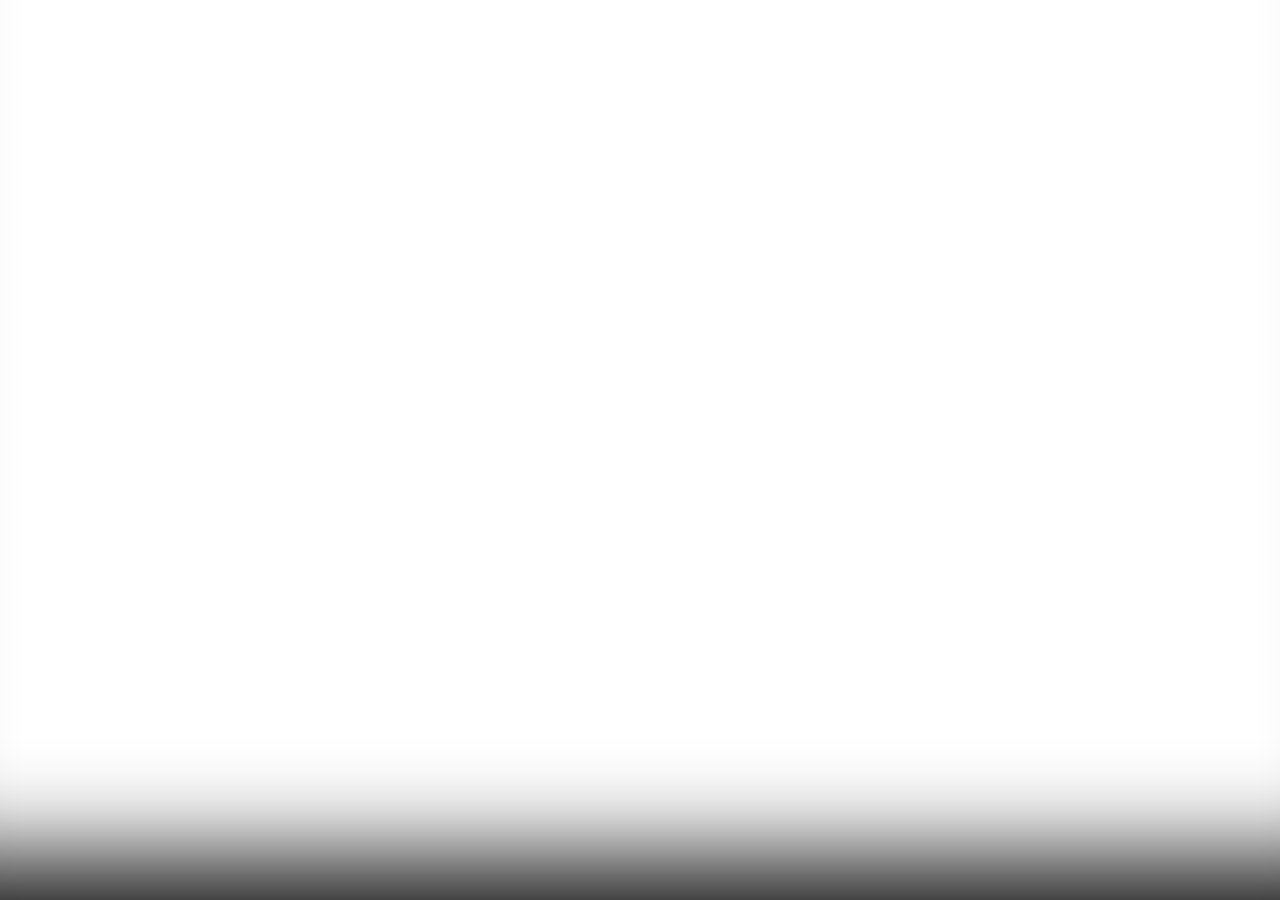
==== index.html @ a4cc70dd "removed events page from nav" ====
<!doctype html>
<html>
<head>
    <title>Home</title>
    <link rel="stylesheet" href="site.css"/>
    <link rel="shortcut icon" href="/static/favicon.ico">
</head>

<body class="homebody">
    <div class="navbar navbar-index" style="visibility:hidden">
        <div class="navcontent">
            <h1 class="navname"><a href="index.html" class="backhome">Claire Ozee</a></h1>
            <div class="navlinks">
                <a href="experience.html"><small>experience</small></a>
                <a href="projects.html"><small>projects</small></a>
                <!--<a href="events.html"><small>events</small></a>-->
            </div>
        </div>
    </div>
    <div class="homebody-content">
    
    <div class="content" id="home-content" style="visibility:hidden">
        <div class="landing name">
            <h1>Claire Ozee</h1>
        </div>
        <div class="landing about-summary">
            <p>mathematics enthusiast</p>
            <p>/</p>
            <p>exploring artificial intelligence</p>
            <!--<p>/</p>
            <p>with a creative interest <a href="creative.html">here</a></p>-->
        </div>
        <button class="landing enter-button"><a>enter</a></button>
    </div>
    </div>
    <div class="footer-index" id="index1footer" style="visibility:hidden">
        <div class="footercontent">
            <a href="https://instagram.com/ozee.jpg/" target="_blank"><upper>instagram</upper></a><a>  -  </a>
            <a href="https://linkedin.com/in/claireozee" target="_blank">linkedin</a>
       </div>
       <p id="copyright"><small><small>© Ozee 2020</small></small></p>
    </div>
    
<script src="https://ajax.googleapis.com/ajax/libs/jquery/1.11.0/jquery.min.js"></script>
<script>
    $(document).ready(function() {
        $('.landing').hide(); // makes fade smooth 
        $('.landing').delay(700).css('visibility', 'visible').fadeIn(300);  //to appear after a few seconds
        $('.enter-button').click(function() {
            $('#home-content').fadeOut(200);
            $('.navbar-index').css('visibility', 'visible');
            $('.footer-index').css('visibility', 'visible');
        });
    });
</script>
</body>
</html>
---- site.css ----
@import url(https://fonts.googleapis.com/css?family=Raleway&display=swap);
body {
    font-family: Raleway, Arial, Helvetica, sans-serif;
    margin: 0;
}
p {
    color: black;
}
a, a:visited {
    text-decoration: none;
    color: rgb(183, 183, 183); 
}
a:hover, .backhome:hover {
    text-decoration: none;
    color: rgb(0, 0, 0); 
    font-weight: bold;
    cursor: pointer;
}
a:active {
    color: blue;
}

.content { 
    padding: 10vh;
    display: flex;
    justify-content: center;
    flex-direction: column;
    align-items: center;
}

/* index */
.homebody {
    box-shadow: inset 0px -140px 100px -100px  rgb(20, 20, 20);
    height: 100vh;
}
.homebody-content {
    display: flex;
    flex-direction: column;
    justify-content: center;
    height: 100%;
}
.name h1 {
    font-size: 12vw;
    margin-top: 0;
    margin-bottom: 0vh;
}
.about-summary {
    display: flex;
    flex-direction: row;
}
.about-summary p {
    margin: 2vw;
    text-align: center;
    font-variant: small-caps;
}
#home-content button {
    margin-top: 10vh;
    padding: 1vh;
    background-color: transparent;
    border: 2px solid rgba(183, 183, 183);
    font-variant: small-caps;
}
#home-content button:hover {
    border: 2px solid rgb(0, 0, 0);
    cursor: pointer;
}
#home-content button:hover > a {
    color: black;
}
#home-content button:active, button:visited {
    border: 2px solid blue;
}
#home-content button:active > a {
    color: blue;
}

/* nav & footer */
.navbar {
    display: flex;
    flex-direction: column;
    justify-content: center;
    align-items: center;
    background-color: rgb(255, 255, 255);   
    box-shadow: 0px 0px 100px 0px rgb(143, 143, 143);
}
.navcontent {
    display: flex;
    flex-direction: column;
    align-items: center;
}
.navlinks a {
    text-decoration: none;
    color: rgb(182, 182, 182);  
    text-transform: uppercase;
    padding: 0 1.2vh;
    margin: 0 1vh;
}
.navlinks a:hover {
    color: black;
}
.navlinks a:active {
    color: blue;
}
.navname {
    margin: 1vh;
}
.nav-active {
    border-bottom: 3px solid blue;
}
.footer, #index1footer {
    display: flex;
    flex-direction: column;
    align-items: center;
    background-color: rgb(255, 255, 255); 
    box-shadow: 0px 0px 100px 0px rgb(80, 80, 80);/*rgba(183, 183, 183);*/
    padding: 1vh;
    font-variant: small-caps; 
}
/*to keep footer at bottom of page with no content*/
#index1footer, .navbar-index {
    position: fixed;
    width: 100%;
}
#index1footer {
    bottom: 0;
}
.experiencefooter {
    position: fixed;
    width: 100%;
    bottom: 0;
}
#copyright {
    margin: 0;
}






/*FIX!*/


/*experience*/
.timeline {
    /*overflow-x: scroll;*/
    padding: 1vh;
    width: 100%;
    /*height: 20vh;*/
    position: relative;
    display: flex;
    flex-direction: row-reverse;
    justify-content: center;
    top: 0;
}
.timeline-content {
    width: 100%;
    margin-top: 10%;
}

/* The actual timeline (the horizontal ruler) */
.timeline::after {
    content: '';
    position: absolute;
    height: 0.5vh;
    width: 80%;
    background-color: blue;
    top: 2.5vh;
}

/* Arrows on the timeline */
.container::before {
    content: " ";
    height: 0;
    top: 3vh;
    width: 0;
    z-index: 1;
    border: medium solid blue;
    border-width: 10px 10px 0px 10px;
    border-color: blue transparent transparent transparent;
}

.container {
    margin: 2vh 0 0 5vh;
    display: flex;
    flex-direction: column;
    align-items: center;
    text-align: center;
}
.container h3, .container h6 {
    margin: 1vh;
    color: rgb(182, 182, 182);
}
.container h3:hover {
    color: blue;
    cursor: pointer;
} 
.container h6 {
    margin: 0 1vh;
}





/*CHECK
img {
    height: 30vh;
    width: 20vh;
}*/

img {
    height: auto;
    width: auto;
}

.daysofcode img {
    margin: 1vh;
}

.daysofcode p {
    margin: 0;
}

.daysofcode a {
    text-decoration: none;
    color: rgb(182, 182, 182);  
}

.daysofcode a:hover {
    color: orange;
}

.twitter-img {
    height: 40vh;
    width: 60vh;
    float: right;
}

.google-img, .microsoft-img {
    height: 60vh;
    width: 45vh;
}








/*projects*/
#project-summary {
    padding: 10vh;
    padding-bottom: 0;
    margin: 0;
}
#projects-content {
    flex-direction: row;
    align-items: inherit;
}

#projects-content h2 {
    margin: 0;
    color: blue;
}



#projects-content h6 {
    margin-top: 0;
}

.projects-name {
    padding-right: 20px;
    flex-basis: 25%;
    border-right: blue solid 3px;
    color: rgb(182, 182, 182); 
}

.projects-name p {
    color: rgb(182, 182, 182); 
}

.projects-info {
    padding-left: 40px; 
    flex-basis: 75%;
}

.a-project { 
    height: 23.6vh;
    margin: 3vh 0 6vh 0;
    border: rgb(255, 77, 107) 3px solid;
    display: inline-block;
}

.a-project ul {
    margin-top: 0;
}

.a-project p {
    margin-bottom: 0;
}

.a-project ul > li {
    list-style: none;
    text-indent: -15px;
}

.a-project ul > li:before {
    content: "- ";
    text-indent: -5px;
}




/*blog*/
#thoughts-content {
    flex-direction: column-reverse;
}

.thoughtsrow {
    display: flex;
    flex-direction: row-reverse;
}

.col {
    padding: 1vh;
    margin: 1vh;
    border: blue 3px solid;
    height: 15vh;
    width: 30vh;
    display: flex;
    align-items: center;
    justify-content: center;
}

.col:hover {
    cursor: pointer;
}

.back-button {
    position: fixed;
    top: 15vh;
    left: 3vh;
}



/*creative*/
#creative-navbar {
    visibility: hidden;
}

#creative-home {
    visibility: visible;
}

#projects-content{
    height: auto;
}
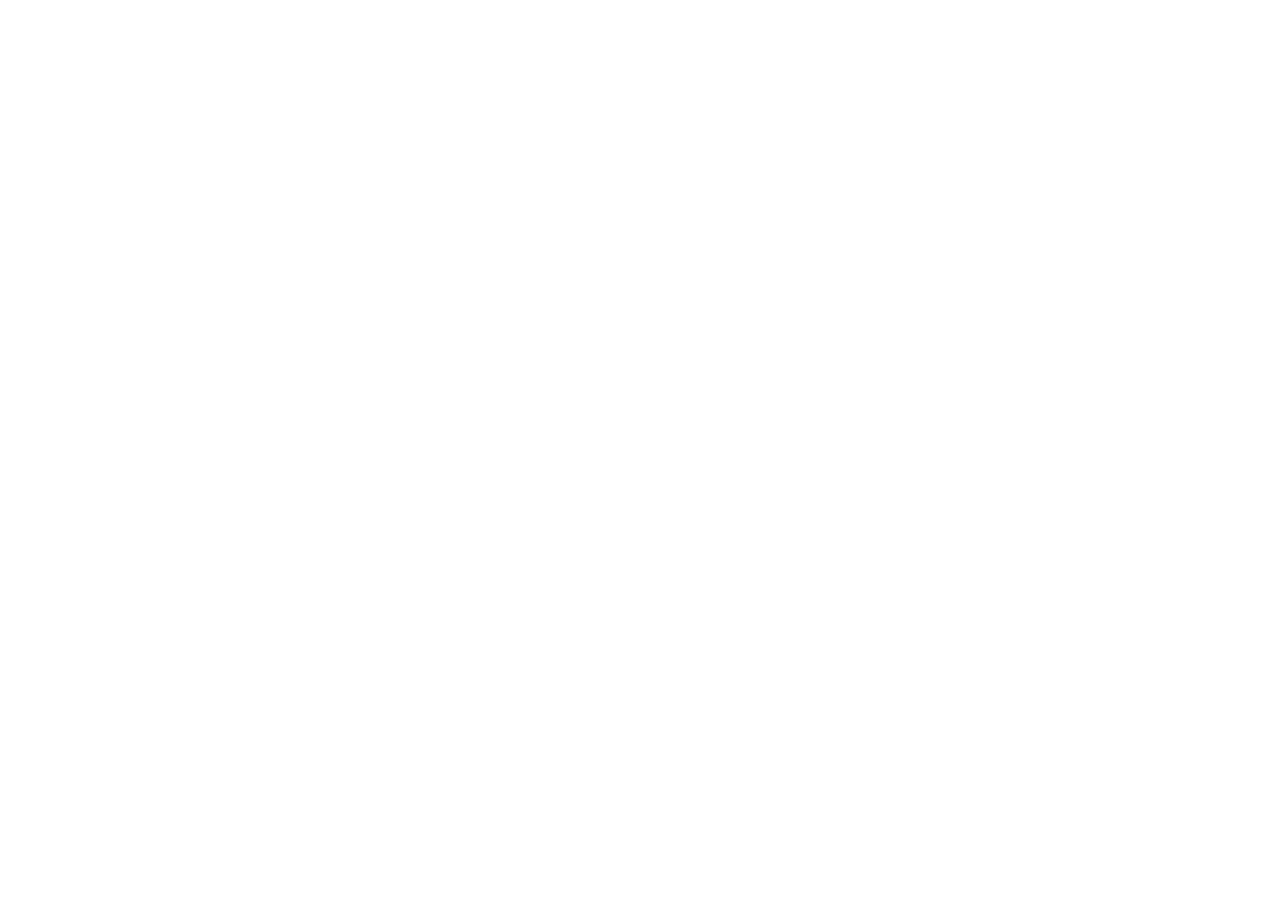
==== commit e801fa18: "portfolio examples" ====
--- a/index.html
+++ b/index.html
@@ -9,8 +9,9 @@
 <body class="homebody">
     <div class="navbar navbar-index" style="visibility:hidden">
         <div class="navcontent">
-            <h1 class="navname"><a href="index.html" class="backhome">Claire Ozee</a></h1>
+            <h1 class="navname">Claire Ozee</h1>
             <div class="navlinks">
+                <a href="index.html" class="nav-active"><small>home</small></a>
                 <a href="experience.html"><small>experience</small></a>
                 <a href="projects.html"><small>projects</small></a>
                 <!--<a href="events.html"><small>events</small></a>-->
@@ -24,7 +25,7 @@
             <h1>Claire Ozee</h1>
         </div>
         <div class="landing about-summary">
-            <p>mathematics enthusiast</p>
+            <p>currently a ....</p>
             <p>/</p>
             <p>exploring artificial intelligence</p>
             <!--<p>/</p>
@@ -33,14 +34,19 @@
         <button class="landing enter-button"><a>enter</a></button>
     </div>
     </div>
-    <div class="footer-index" id="index1footer" style="visibility:hidden">
+    <div class="footer footer-index" id="index1footer" style="visibility:hidden">
         <div class="footercontent">
-            <a href="https://instagram.com/ozee.jpg/" target="_blank"><upper>instagram</upper></a><a>  -  </a>
-            <a href="https://linkedin.com/in/claireozee" target="_blank">linkedin</a>
-       </div>
-       <p id="copyright"><small><small>© Ozee 2020</small></small></p>
-    </div>
+            <a href="https://linkedin.com/in/claireozee" target="_blank">linkedin</a>  -  
+            <a href="https://github.com/claireozee/" target="_blank">github</a>
+        </div>
+        <p id="copyright"><small><small>© Ozee 2020</small></small></p>
+    </div> 
     
+    <!--portfolio site example
+    http://www.rleonardi.com/interactive-resume/?ref=hackernoon.com
+
+    https://www.csswinner.com/-->
+
 <script src="https://ajax.googleapis.com/ajax/libs/jquery/1.11.0/jquery.min.js"></script>
 <script>
     $(document).ready(function() {
--- a/site.css
+++ b/site.css
@@ -9,24 +9,26 @@
 a, a:visited {
     text-decoration: none;
     color: rgb(183, 183, 183); 
-}
+} 
 a:hover, .backhome:hover {
     text-decoration: none;
     color: rgb(0, 0, 0); 
     font-weight: bold;
     cursor: pointer;
 }
+.backhome:hover {
+    color: white;
+}
 a:active {
     color: blue;
 }
-
 .content { 
     padding: 10vh;
     display: flex;
     justify-content: center;
     flex-direction: column;
     align-items: center;
-}
+}*/
 
 /* index */
 .homebody {
@@ -61,11 +63,11 @@
     font-variant: small-caps;
 }
 #home-content button:hover {
-    border: 2px solid rgb(0, 0, 0);
+    border: 2px solid white;
     cursor: pointer;
 }
 #home-content button:hover > a {
-    color: black;
+    color: white;
 }
 #home-content button:active, button:visited {
     border: 2px solid blue;
@@ -75,13 +77,18 @@
 }
 
 /* nav & footer */
-.navbar {
+.navbar, .footer, #indexfooter {
     display: flex;
     flex-direction: column;
     justify-content: center;
     align-items: center;
-    background-color: rgb(255, 255, 255);   
-    box-shadow: 0px 0px 100px 0px rgb(143, 143, 143);
+    /*background-color: rgb(49, 49, 49);   */
+    background-color: black;
+    box-shadow: 0px 0px 100px 0px rgb(145, 145, 145);
+}
+.footer, #indexfooter {
+    padding: 1vh;
+    font-variant: small-caps; 
 }
 .navcontent {
     display: flex;
@@ -95,8 +102,8 @@
     padding: 0 1.2vh;
     margin: 0 1vh;
 }
-.navlinks a:hover {
-    color: black;
+.navlinks, .footer, #indexfooter, a:hover {
+    color: white;
 }
 .navlinks a:active {
     color: blue;
@@ -107,101 +114,71 @@
 .nav-active {
     border-bottom: 3px solid blue;
 }
-.footer, #index1footer {
-    display: flex;
-    flex-direction: column;
-    align-items: center;
-    background-color: rgb(255, 255, 255); 
-    box-shadow: 0px 0px 100px 0px rgb(80, 80, 80);/*rgba(183, 183, 183);*/
-    padding: 1vh;
-    font-variant: small-caps; 
-}
-/*to keep footer at bottom of page with no content*/
-#index1footer, .navbar-index {
+#index1footer, .navbar-index, .experiencefooter {
     position: fixed;
     width: 100%;
 }
-#index1footer {
-    bottom: 0;
-}
-.experiencefooter {
+#index1footer, .experiencefooter {
     position: fixed;
-    width: 100%;
     bottom: 0;
 }
 #copyright {
     margin: 0;
-}
-
-
-
-
-
-
-/*FIX!*/
-
-
-/*experience*/
-.timeline {
-    /*overflow-x: scroll;*/
-    padding: 1vh;
-    width: 100%;
-    /*height: 20vh;*/
+    color: rgb(145, 145, 145);
+}
+ 
+
+/* experience */
+.contendor form{
+    box-sizing: border-box;
+    text-align: center;
+    display: inline-flex;
+    flex-direction: column;
+    position: fixed;
+    height: 100%;
+    justify-content: center;
+    left: 2vh;
+    top: 0;
+}
+.form-op {
+    margin: 1.5vh;
+}
+.tooltip {
     position: relative;
-    display: flex;
-    flex-direction: row-reverse;
-    justify-content: center;
-    top: 0;
-}
-.timeline-content {
-    width: 100%;
-    margin-top: 10%;
-}
-
-/* The actual timeline (the horizontal ruler) */
-.timeline::after {
-    content: '';
+    display: inline-block;
+}
+.tooltip .tooltiptext {
+    visibility: hidden;
+    width: 120px;
+    background-color: rgb(0,0,0,0.6);
+    color: #fff;
+    text-align: center;
+    border-radius: 6px;
+    padding: 5px 0;
+  
+    /* Position the tooltip */
     position: absolute;
-    height: 0.5vh;
-    width: 80%;
-    background-color: blue;
-    top: 2.5vh;
-}
-
-/* Arrows on the timeline */
-.container::before {
-    content: " ";
-    height: 0;
-    top: 3vh;
-    width: 0;
     z-index: 1;
-    border: medium solid blue;
-    border-width: 10px 10px 0px 10px;
-    border-color: blue transparent transparent transparent;
-}
-
-.container {
-    margin: 2vh 0 0 5vh;
-    display: flex;
-    flex-direction: column;
-    align-items: center;
-    text-align: center;
-}
-.container h3, .container h6 {
-    margin: 1vh;
-    color: rgb(182, 182, 182);
-}
-.container h3:hover {
-    color: blue;
-    cursor: pointer;
-} 
-.container h6 {
-    margin: 0 1vh;
-}
-
-
-
-
+}
+.tt1:hover .ex1-tt1 {
+    visibility: visible;
+}
+.tt2:hover .ex2-tt2 {
+    visibility: visible;
+}
+.tt3:hover .ex3-tt3 {
+    visibility: visible;
+}
+/* to delete */
+.experience-here {
+    border-style: dashed;
+}
+
+
+
+
+/*FIX! FIX! FIX! FIX! FIX! FIX! FIX! FIX! FIX! FIX! */
+/* ? */
 
 /*CHECK
 img {
@@ -250,81 +227,224 @@
 
 
 /*projects*/
-#project-summary {
-    padding: 10vh;
-    padding-bottom: 0;
-    margin: 0;
-}
-#projects-content {
-    flex-direction: row;
-    align-items: inherit;
-}
-
-#projects-content h2 {
-    margin: 0;
-    color: blue;
-}
-
-
-
-#projects-content h6 {
-    margin-top: 0;
-}
-
-.projects-name {
-    padding-right: 20px;
-    flex-basis: 25%;
-    border-right: blue solid 3px;
-    color: rgb(182, 182, 182); 
-}
-
-.projects-name p {
-    color: rgb(182, 182, 182); 
-}
-
-.projects-info {
-    padding-left: 40px; 
-    flex-basis: 75%;
-}
-
-.a-project { 
-    height: 23.6vh;
-    margin: 3vh 0 6vh 0;
-    border: rgb(255, 77, 107) 3px solid;
-    display: inline-block;
-}
-
-.a-project ul {
-    margin-top: 0;
-}
-
-.a-project p {
-    margin-bottom: 0;
-}
-
-.a-project ul > li {
-    list-style: none;
-    text-indent: -15px;
-}
-
-.a-project ul > li:before {
-    content: "- ";
-    text-indent: -5px;
-}
-
-
-
-
-/*blog*/
+
+/**/
+
+:root {
+	--light: #ffe6e6;
+	--dark: #0c0c0c;
+}
+
+.container {
+	--bg-color: radial-gradient(
+		circle at 50% 0%,
+		rgba(50, 50, 50, 1) 0%,
+		rgba(12, 12, 12, 1) 100%
+	);
+
+	overflow: clip;
+	position: relative;
+
+	display: flex;
+	justify-content: center;
+	align-items: center;
+
+	padding: 3rem 3rem;
+    margin: 3rem;
+	height: 50vh;
+    width: 85vw;
+	/*background-image: var(--bg-color);*/
+}
+
+.category_container {
+	--gap: 0.5rem;
+
+	display: flex;
+	justify-content: space-between;
+	align-items: center;
+	flex-wrap: nowrap;
+	gap: calc(var(--gap) * 2);
+
+	width: 100%;
+	height: 100%;
+}
+
+.project-content {
+	--active: 0;
+
+	cursor: pointer;
+	overflow: clip;
+
+	position: relative;
+	z-index: 10;
+
+	display: flex;
+	flex-direction: column;
+	justify-content: flex-end;
+	gap: 1.5rem;
+
+	padding: 2.5rem;
+
+	width: calc((100% / 3) - var(--gap));
+	height: 100%;
+
+	border-radius: 1rem;
+
+	transition: width 0.5s ease-in-out;
+}
+.project-content:hover {
+	--active: 1;
+
+	width: calc(70% - var(--gap));
+}
+.project-content::before {
+	content: "";
+
+	position: absolute;
+	z-index: -10;
+	top: 0;
+	left: 0;
+
+	width: 100%;
+	height: 100%;
+	background-color: var(--dark);*/
+
+	opacity: 0.6;
+}
+
+.project-content img {
+	position: absolute;
+	z-index: -20;
+	top: 0;
+	left: 0; 
+
+	width: 100%;
+	height: 100%;
+
+	object-fit: cover;
+	object-position: center;
+}
+
+.project-content .profile_image {
+	opacity: calc(1 - var(--active));
+
+	transition: opacity 0.3s ease-in-out;
+}
+
+.profile_detail {
+	display: flex;
+	flex-direction: column;
+	gap: 0.5rem;
+
+	width: 12rem;
+	transition: transform 0.5s cubic-bezier(0.23, 0.93, 0.77, 1) 0.01s;
+}
+
+.profile_detail span {
+	font-size: 1.5rem;
+	font-weight: 600;
+	color: var(--light);
+	text-wrap: nowrap;
+}
+
+.profile_detail p {
+	font-size: 0.75rem;
+	font-weight: 500;
+	color: var(--light);
+}
+
+.profile_quote {
+	width: 22rem;
+	transform: translate(0, calc((1 - var(--active)) * (100% + 2.5rem)));
+}
+
+.profile_quote p {
+	font-size: 1rem;
+	color: var(--light);
+
+	transform: translate(0, calc((1 - var(--active)) * (100% + 2.5rem)));
+
+	transition: transform 0.5s cubic-bezier(0.23, 0.93, 0.77, 1) 0.1s;
+}
+
+
+
+
+
+
+
+
+
+//
+//	create an 'accordion' wrapper for the quote text 
+//	1 set initial height to zero fr  
+//	2 add overflow hidden to hide quote text 
+//	3 add transtion for grid-template-rows
+// 
+.wrapper {
+	display: grid;
+  	grid-template-rows: 0fr;
+  	overflow: hidden;
+	transition: grid-template-rows 0.5s cubic-bezier(0.23, 0.93, 0.77, 1) 0.01s;
+}
+
+//
+//  add min-height 0 on the quote text to override the 
+// 	default max-content of fr - add a bit of individual
+//. animation for the quote (to not follow detail)
+// */
+.profile_quote { 
+	min-height: 0; 
+	transform: translateY(50%);
+	opacity: 0;
+	transition: 
+		opacity 0.8s ease-in-out,
+		transform 0.8s cubic-bezier(0.23, 0.93, 0.77, 1) 0.01s
+	;	
+}
+
+
+// 	expand (animated) wrapper row height to 1 fr
+//	(this will animate detail up when making room for quote)
+.project-content:hover .wrapper {
+  	grid-template-rows: 1fr;
+}
+
+// remove translate to male quote slide in 
+.project-content:hover .profile_quote {
+	transform: none;
+	opacity: 1;	
+}
+
+
+
+
+
+
+
+// credit note
+dialog { position: absolute; z-index: 1; background: none; color: white; border: 0; font-size: .8rem; padding:.5em;}
+dialog a { color: whitesmoke; }
+
+*/
+
+
+
+
+
+
+
+
+
+
+/*blog*/ /*
 #thoughts-content {
     flex-direction: column-reverse;
 }
-
 .thoughtsrow {
     display: flex;
     flex-direction: row-reverse;
 }
-
 .col {
     padding: 1vh;
     margin: 1vh;
@@ -335,11 +455,9 @@
     align-items: center;
     justify-content: center;
 }
-
 .col:hover {
     cursor: pointer;
 }
-
 .back-button {
     position: fixed;
     top: 15vh;
@@ -347,16 +465,13 @@
 }
 
 
-
-/*creative*/
+/*creative*/ /*
 #creative-navbar {
     visibility: hidden;
 }
-
 #creative-home {
     visibility: visible;
 }
-
 #projects-content{
     height: auto;
-}
+}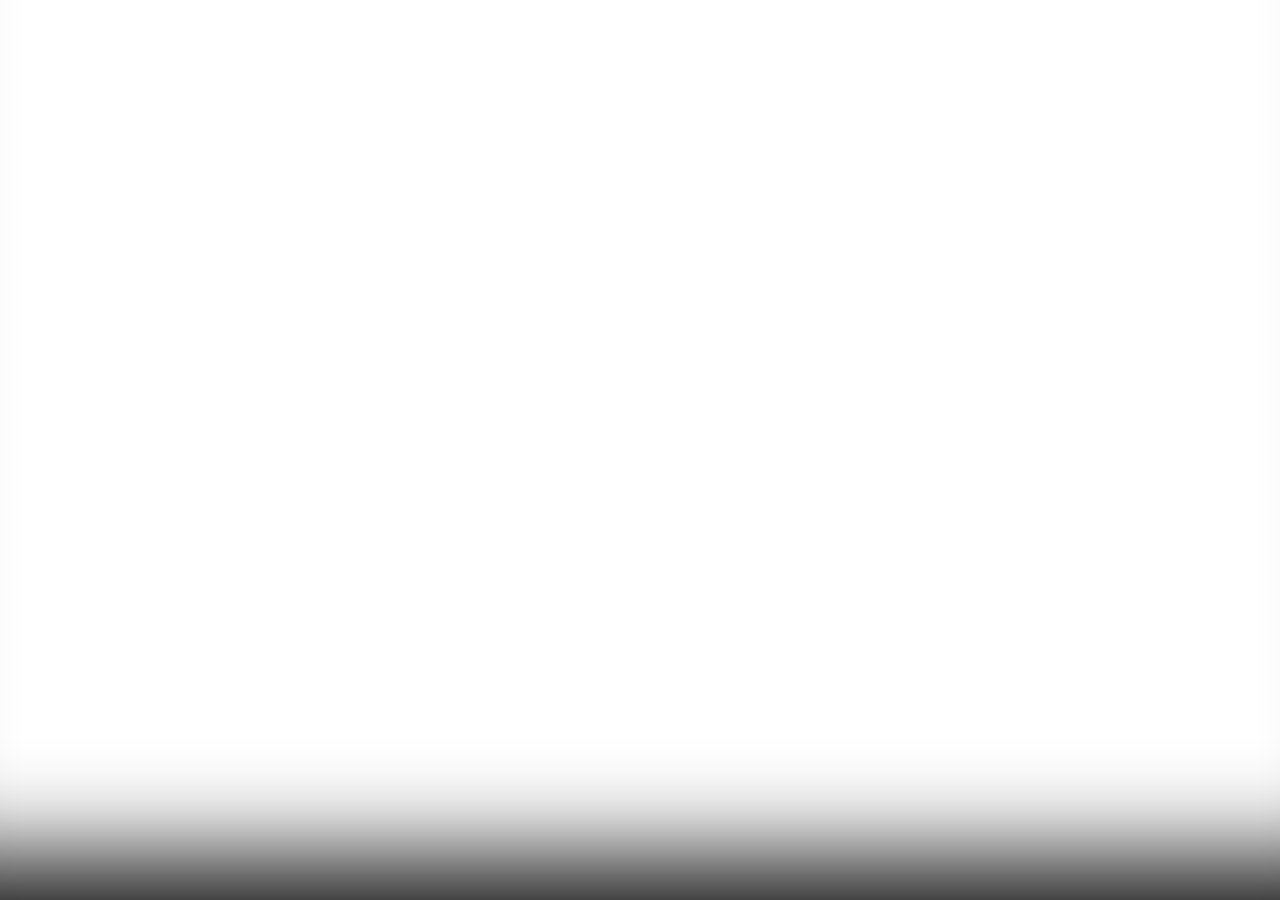
==== commit bde54d00: "renamed files" ====
--- a/index.html
+++ b/index.html
@@ -25,9 +25,7 @@
             <h1>Claire Ozee</h1>
         </div>
         <div class="landing about-summary">
-            <p>currently a ....</p>
-            <p>/</p>
-            <p>exploring artificial intelligence</p>
+            <p>aspiring data analyst</p>
             <!--<p>/</p>
             <p>with a creative interest <a href="creative.html">here</a></p>-->
         </div>
@@ -42,10 +40,6 @@
         <p id="copyright"><small><small>© Ozee 2020</small></small></p>
     </div> 
     
-    <!--portfolio site example
-    http://www.rleonardi.com/interactive-resume/?ref=hackernoon.com
-
-    https://www.csswinner.com/-->
 
 <script src="https://ajax.googleapis.com/ajax/libs/jquery/1.11.0/jquery.min.js"></script>
 <script>
--- a/site.css
+++ b/site.css
@@ -2,6 +2,8 @@
 body {
     font-family: Raleway, Arial, Helvetica, sans-serif;
     margin: 0;
+    width:100vw;
+    height: 100vh;
 }
 p {
     color: black;
@@ -10,9 +12,9 @@
     text-decoration: none;
     color: rgb(183, 183, 183); 
 } 
-a:hover, .backhome:hover {
+a:hover/*, .backhome:hover*/ {
     text-decoration: none;
-    color: rgb(0, 0, 0); 
+    /*color: rgb(0, 0, 0); */
     font-weight: bold;
     cursor: pointer;
 }
@@ -28,7 +30,7 @@
     justify-content: center;
     flex-direction: column;
     align-items: center;
-}*/
+}
 
 /* index */
 .homebody {
@@ -110,6 +112,7 @@
 }
 .navname {
     margin: 1vh;
+    color: rgb(182, 182, 182); 
 }
 .nav-active {
     border-bottom: 3px solid blue;
@@ -127,9 +130,13 @@
     color: rgb(145, 145, 145);
 }
  
+/* keep width of experience & projects page the same when content is shown */
+.contentbody {
+    width: 100vw;
+}
 
 /* experience */
-.contendor form{
+.contendor form {
     box-sizing: border-box;
     text-align: center;
     display: inline-flex;
@@ -169,93 +176,145 @@
 .tt3:hover .ex3-tt3 {
     visibility: visible;
 }
-/* to delete */
-.experience-here {
-    border-style: dashed;
-}
-
-
-
 
 /*FIX! FIX! FIX! FIX! FIX! FIX! FIX! FIX! FIX! FIX! */
-/* ? */
-
-/*CHECK
-img {
+/* 100 days of code */
+.resize-img {
     height: 30vh;
-    width: 20vh;
-}*/
-
+    width: auto;
+}
 img {
     height: auto;
     width: auto;
 }
-
 .daysofcode img {
     margin: 1vh;
 }
-
 .daysofcode p {
     margin: 0;
 }
-
 .daysofcode a {
     text-decoration: none;
     color: rgb(182, 182, 182);  
 }
-
 .daysofcode a:hover {
     color: orange;
 }
-
 .twitter-img {
     height: 40vh;
     width: 60vh;
     float: right;
 }
-
 .google-img, .microsoft-img {
     height: 60vh;
     width: 45vh;
 }
 
-
-
-
-
-
-
+/* experience - coding soc carousel */
+#e2 {
+    display: flex;
+    flex-direction: row;
+}
+.wiper-track {
+    display: flex;
+    flex-direction: row;
+    grid-template-columns: repeat(6, 1fr);
+    column-gap: 1.5rem;
+    margin: 0 auto;
+    transition: transform 0.4s ease-in;
+    padding: 0 1rem;
+    list-style: none;
+}
+.wiper-item {
+    width: 35vw;
+    position: relative;
+    transition: scale 0.2s linear;
+}
+.wiper-button img {
+    height: 100%;
+    width: 100%;
+    object-fit:cover;
+}
+.wiper {
+    position: relative;
+    margin: 0 auto;
+}
+.active-swipe {
+    transform: scale(1.1);
+}
+.wiper-button {
+    margin: 0 1rem;
+    height: 70px;
+    width: 45px;
+    position: absolute;
+    top: 50%;
+    background: transparent;
+    border: none;
+    transform: translateY(-50%);
+    z-index: 1;
+}
+.wiper-button__left {
+    right: 0;
+    transform: translateY(-50%) rotate(180deg);
+}
+.wiper__image-button {
+    right: 50%;
+    top: 50%;
+    position: absolute;
+    padding: 0.8rem 1rem;
+    border-radius: 3px;
+    background-color: white;
+    border: none;
+    font-size: 1.4rem;
+    transform: translateY(-50%) translateX(50%);
+    cursor: pointer;
+}
+.wiper-wrapper {
+    max-width: 80vh;
+    overflow: hidden;
+    padding: 2rem 0.5rem;
+    margin: 0 auto;
+    display: flex;
+}
+.wiper-wrapper li {
+    list-style: none;
+}
+.swiper__image-button {
+    right: 50%;
+    top: 50%;
+    position: absolute;
+    padding: 0.8rem 1rem;
+    border-radius: 3px;
+    background-color: white;
+    border: none;
+    font-size: 1rem;
+    transform: translateY(-50%) translateX(50%);
+    cursor: pointer;
+}
+.swiper__image-button:hover {
+    color: red;
+}
+.wiper__image{
+    height:100%;
+    width:100%;
+    object-fit: cover;
+    border-radius:30px;
+}
+.is-hidden{
+    display:none;
+}
 
 /*projects*/
-
-/**/
-
 :root {
 	--light: #ffe6e6;
-	--dark: #0c0c0c;
-}
-
+	--dark: rgba(0,0,0,0.5);
+}
 .container {
-	--bg-color: radial-gradient(
-		circle at 50% 0%,
-		rgba(50, 50, 50, 1) 0%,
-		rgba(12, 12, 12, 1) 100%
-	);
-
-	overflow: clip;
-	position: relative;
-
-	display: flex;
-	justify-content: center;
-	align-items: center;
-
 	padding: 3rem 3rem;
     margin: 3rem;
 	height: 50vh;
     width: 85vw;
-	/*background-image: var(--bg-color);*/
-}
-
+}
 .category_container {
 	--gap: 0.5rem;
 
@@ -265,10 +324,9 @@
 	flex-wrap: nowrap;
 	gap: calc(var(--gap) * 2);
 
-	width: 100%;
+	width: 100%; /* needed? */
 	height: 100%;
 }
-
 .project-content {
 	--active: 0;
 
@@ -296,6 +354,7 @@
 	--active: 1;
 
 	width: calc(70% - var(--gap));
+    background-color: var(--light);
 }
 .project-content::before {
 	content: "";
@@ -307,11 +366,10 @@
 
 	width: 100%;
 	height: 100%;
-	background-color: var(--dark);*/
+	background-color: var(--dark);
 
 	opacity: 0.6;
 }
-
 .project-content img {
 	position: absolute;
 	z-index: -20;
@@ -324,13 +382,11 @@
 	object-fit: cover;
 	object-position: center;
 }
-
 .project-content .profile_image {
 	opacity: calc(1 - var(--active));
 
 	transition: opacity 0.3s ease-in-out;
 }
-
 .profile_detail {
 	display: flex;
 	flex-direction: column;
@@ -339,25 +395,21 @@
 	width: 12rem;
 	transition: transform 0.5s cubic-bezier(0.23, 0.93, 0.77, 1) 0.01s;
 }
-
 .profile_detail span {
 	font-size: 1.5rem;
 	font-weight: 600;
 	color: var(--light);
 	text-wrap: nowrap;
 }
-
 .profile_detail p {
 	font-size: 0.75rem;
 	font-weight: 500;
 	color: var(--light);
 }
-
 .profile_quote {
 	width: 22rem;
 	transform: translate(0, calc((1 - var(--active)) * (100% + 2.5rem)));
 }
-
 .profile_quote p {
 	font-size: 1rem;
 	color: var(--light);
@@ -366,72 +418,6 @@
 
 	transition: transform 0.5s cubic-bezier(0.23, 0.93, 0.77, 1) 0.1s;
 }
-
-
-
-
-
-
-
-
-
-//
-//	create an 'accordion' wrapper for the quote text 
-//	1 set initial height to zero fr  
-//	2 add overflow hidden to hide quote text 
-//	3 add transtion for grid-template-rows
-// 
-.wrapper {
-	display: grid;
-  	grid-template-rows: 0fr;
-  	overflow: hidden;
-	transition: grid-template-rows 0.5s cubic-bezier(0.23, 0.93, 0.77, 1) 0.01s;
-}
-
-//
-//  add min-height 0 on the quote text to override the 
-// 	default max-content of fr - add a bit of individual
-//. animation for the quote (to not follow detail)
-// */
-.profile_quote { 
-	min-height: 0; 
-	transform: translateY(50%);
-	opacity: 0;
-	transition: 
-		opacity 0.8s ease-in-out,
-		transform 0.8s cubic-bezier(0.23, 0.93, 0.77, 1) 0.01s
-	;	
-}
-
-
-// 	expand (animated) wrapper row height to 1 fr
-//	(this will animate detail up when making room for quote)
-.project-content:hover .wrapper {
-  	grid-template-rows: 1fr;
-}
-
-// remove translate to male quote slide in 
-.project-content:hover .profile_quote {
-	transform: none;
-	opacity: 1;	
-}
-
-
-
-
-
-
-
-// credit note
-dialog { position: absolute; z-index: 1; background: none; color: white; border: 0; font-size: .8rem; padding:.5em;}
-dialog a { color: whitesmoke; }
-
-*/
-
-
-
-
-
 
 
 
@@ -464,7 +450,6 @@
     left: 3vh;
 }
 
-
 /*creative*/ /*
 #creative-navbar {
     visibility: hidden;
@@ -474,4 +459,4 @@
 }
 #projects-content{
     height: auto;
-}+}*/